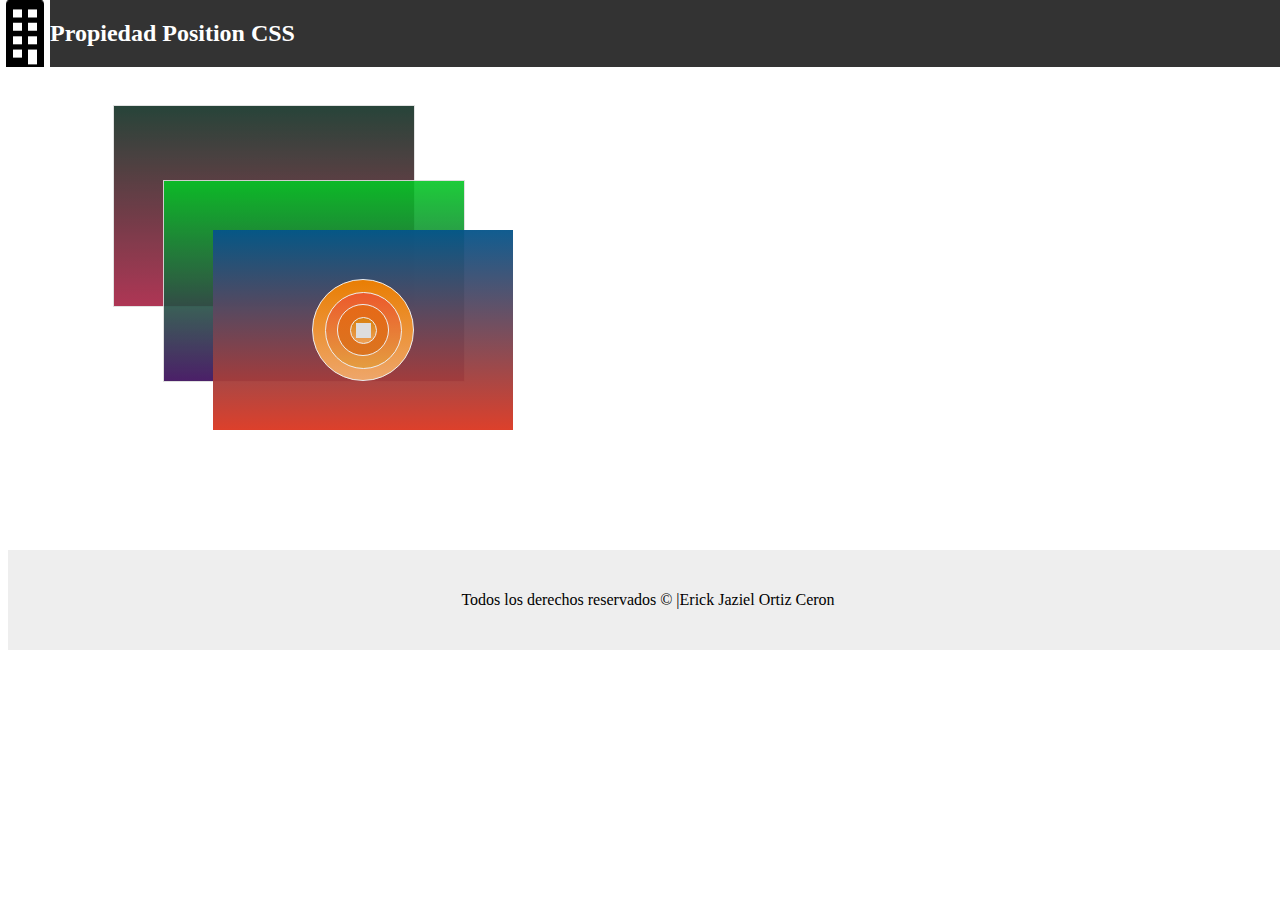
==== index.html @ 25ae4241 "Rename 2-13.html to index.html" ====
<!DOCTYPE html>
<html lang="en">
<head>
    <meta charset="UTF-8">
    <meta http-equiv="X-UA-Compatible" content="IE=edge">
    <meta name="viewport" content="width=device-width, initial-scale=1.0">
    <title>Position css</title>
    <link rel="stylesheet" href="2-13.css">
</head>
<body>
    <header>
        <div class="menu">
           <img src="icons/edificio.png" alt="" style="background: white;"> <h2>Propiedad Position CSS</h2>
        </div>
    </header>
    <main>
        <div class="content">
            <div class="rectangle rectangle1"> </div>
            <div class="rectangle rectangle2"> </div>
            <div class="rectangulo ">
                <div class="rectangle rectangle3">
                </div>
              
                <div class="circle"></div>
                <div class="circle"></div>
                <div class="circle"></div>
                <div class="circle"></div>
                <img class="imagen" src="https://img.icons8.com/wired/64/000000/android.png"/>
            </div>
            </div>
    </main>
    <footer class="piepag">

            Todos los derechos reservados © |<a href="https://github.com/erickortizc" target="blank">Erick Jaziel Ortiz Ceron</a>
    
    </footer>
</body>
</html>
---- 2-13.css ----
body
{

}
.menu
{
    top: 0;
    left: 0;
    display: flex;
    flex-direction: row;
   background: #333333 ; 
   color: #fff;
   position: fixed;
   width: 100%;
}
.content
{
    position: relative;
    margin: 105px;
}
.rectangle
{
    position: absolute;
    margin: 0px 0 0  0;
    height: 200px;
    width: 300px;
  /*   transition: 0.5s; */
}

.rectangle1
{
    border: 1px solid #DDDDDD;
    background: linear-gradient( #022417, #a11438);
    z-index: 1;
    opacity: none;
    transition: 0.5s;
    opacity: 0.85;
}
.rectangle1:hover
{
    translate: 50px;
    cursor: pointer;
}
.rectangle2
{
    border: 1px solid #DDDDDD;
    background: linear-gradient( #05c725, #380858);
    margin:75px 0 0 50px;
    z-index: 1;
    opacity: 0.90;
    transition: 0.5s;
}
.rectangle2:hover
{
    translate: 50px;
    cursor: pointer;
}
.rectangle3
{
    background: linear-gradient( #04548a, #db3620);
    margin:0 0 0 0;
    z-index: 1;
    display: flex;
    justify-content: center;
    align-items: center;
    opacity: 0.95;
}
.rectangulo
{
    position: absolute;
    margin: 125px 0 0 100px;
   
    height: 200px;
    width: 300px;
    display: flex;
    justify-content: center;
    align-items: center;
    z-index: 3;
}
.circle
{
    width: 100px;
    height: 100px;
   background: linear-gradient( #e97e03, #eea66a);
    border: 1px solid #EEEEEE;
    position: absolute;
    border-radius: 100%;
    z-index: 3;
    opacity: none;
    transition: 0.5s;
}
.circle:hover
{
    translate: 50px;
    cursor: pointer;
}
.circle:nth-child(2)
{
    position: absolute;
    background: #F6B26B;
    background: linear-gradient( #ec592c, #e49d40);
    height: 75px;
    width: 75px;
    z-index: 6;
}
.circle:nth-child(3)
{
    position: absolute;
    background: linear-gradient( #e66917, #db7420);
    border: 1px solid #EEEEEE;
    height: 50px;
    width: 50px;
    z-index: 7;
}
.circle:nth-child(4)
{
    position: absolute;
    background: linear-gradient( #d8800d, #eea057);
    border: 1px solid #EEEEEE;
    height: 25px;
    width: 25px;
    z-index: 8;

}
.content img
{
    position: absolute;
    width: 15px;
    height: 15px;
    z-index: 9;
    background: #DDDDDD;
    transition: 0.5s;
}
.content img:hover
{
    translate: 50px;
    cursor: pointer;
}
.piepag
{
    top: 550px;
    position: fixed;
    display: flex;
    justify-content: center;
    align-items: center;
    background: #EEEEEE;
    width: 100%;
    height: 100px;
}
.piepag a {
    text-decoration: none;
    color: black;
}
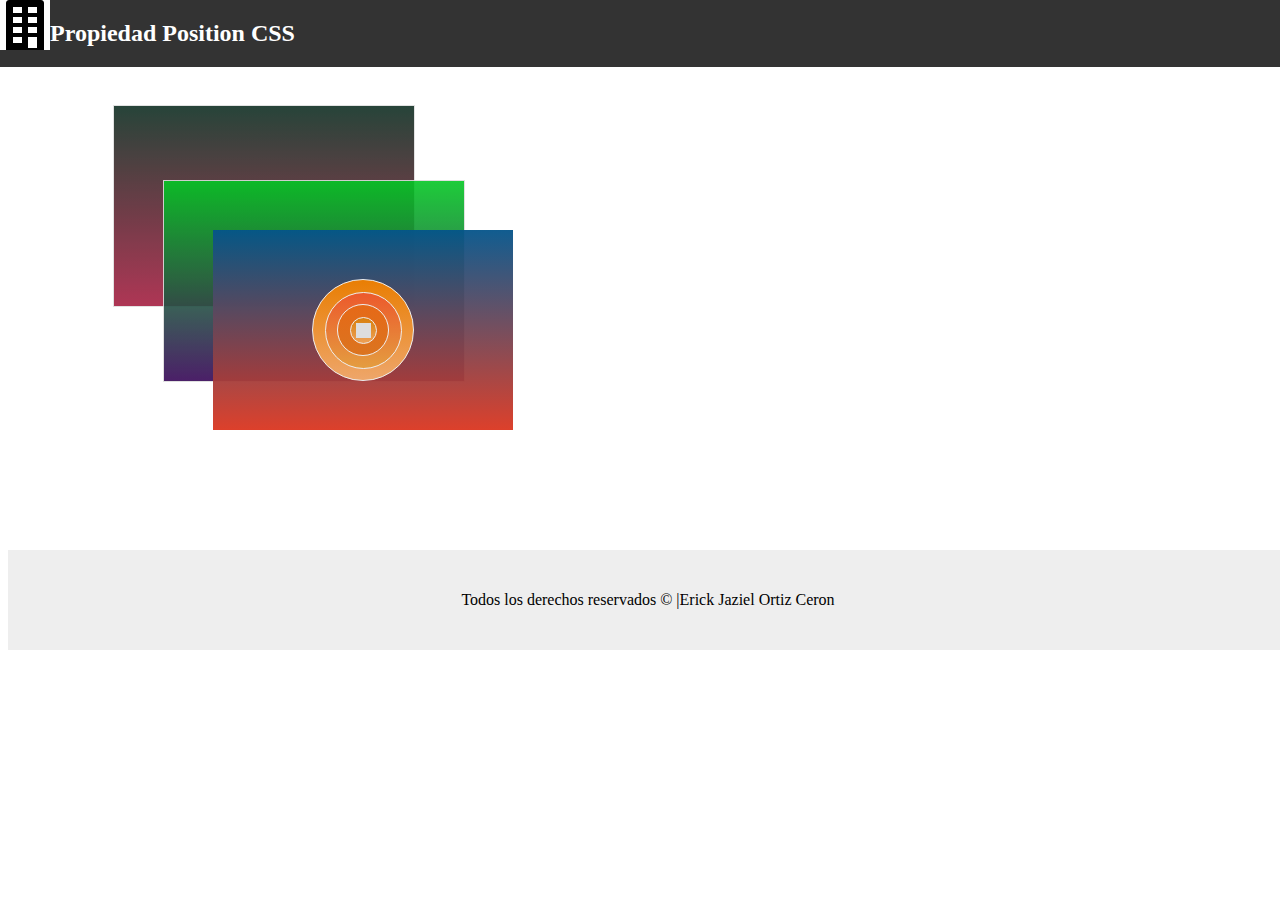
==== commit df05740e: "Update index.html" ====
--- a/index.html
+++ b/index.html
@@ -8,9 +8,9 @@
     <link rel="stylesheet" href="2-13.css">
 </head>
 <body>
-    <header>
+   <header>
         <div class="menu">
-           <img src="icons/edificio.png" alt="" style="background: white;"> <h2>Propiedad Position CSS</h2>
+          <div class="menuimg"> <img src="icons/edificio.png" alt="" style="background: white;"> </div>  <h2>Propiedad Position CSS</h2>
         </div>
     </header>
     <main>
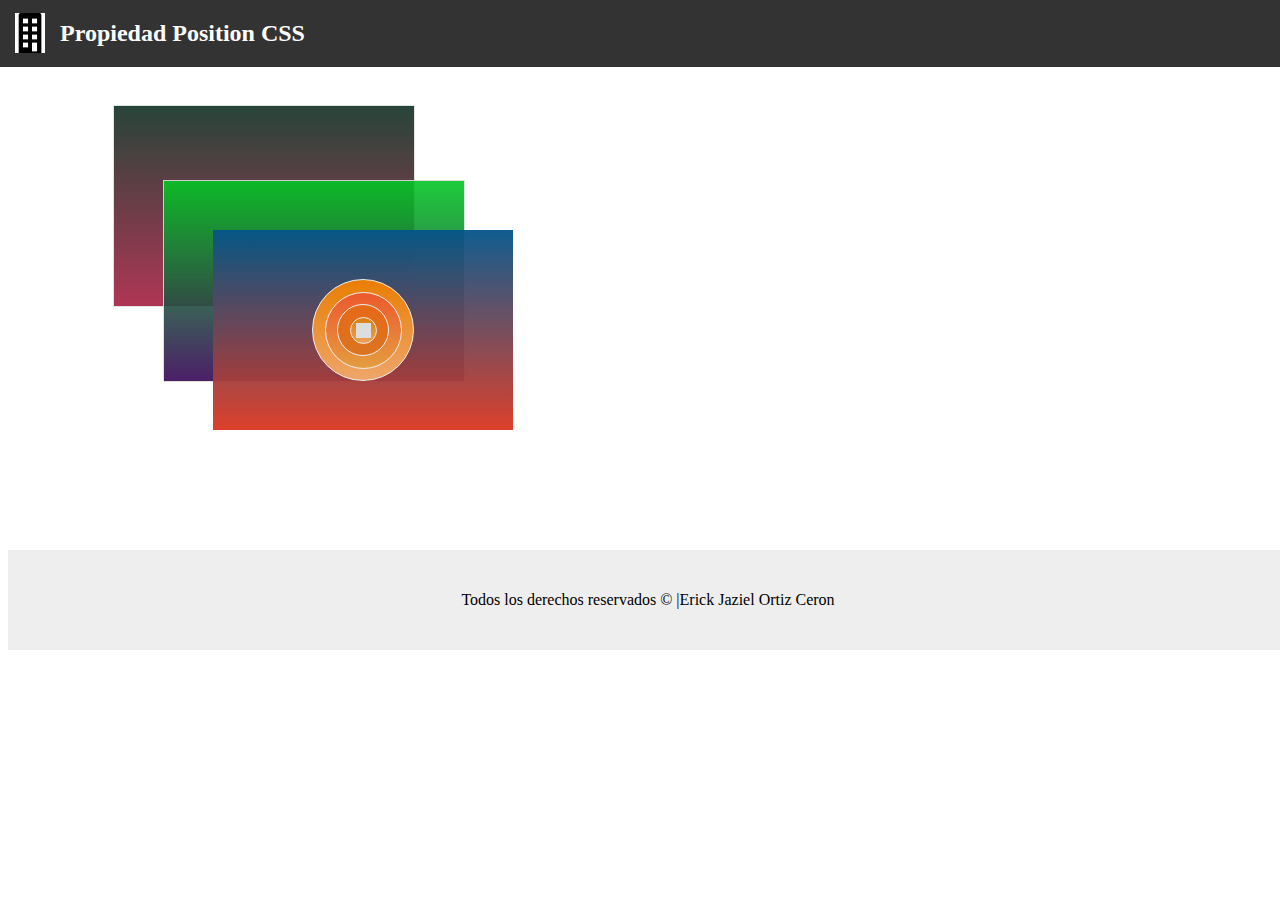
==== commit 4c2ba27a: "Rename 2-13.html to index.html" ====
--- a/index.html
+++ b/index.html
@@ -8,7 +8,7 @@
     <link rel="stylesheet" href="2-13.css">
 </head>
 <body>
-   <header>
+    <header>
         <div class="menu">
           <div class="menuimg"> <img src="icons/edificio.png" alt="" style="background: white;"> </div>  <h2>Propiedad Position CSS</h2>
         </div>
--- a/2-13.css
+++ b/2-13.css
@@ -12,6 +12,21 @@
    color: #fff;
    position: fixed;
    width: 100%;
+}
+.menuimg
+{
+    position: relative;
+    display: flex;
+    justify-content: center;
+    align-items: center;
+    margin: 0 10px 0 10px ;
+    z-index: 1;
+}
+.menu img
+{
+    margin: 5px 5px 5px 5px ;
+ width: 30px;
+ height: 40px;
 }
 .content
 {
@@ -35,6 +50,7 @@
     opacity: none;
     transition: 0.5s;
     opacity: 0.85;
+
 }
 .rectangle1:hover
 {
